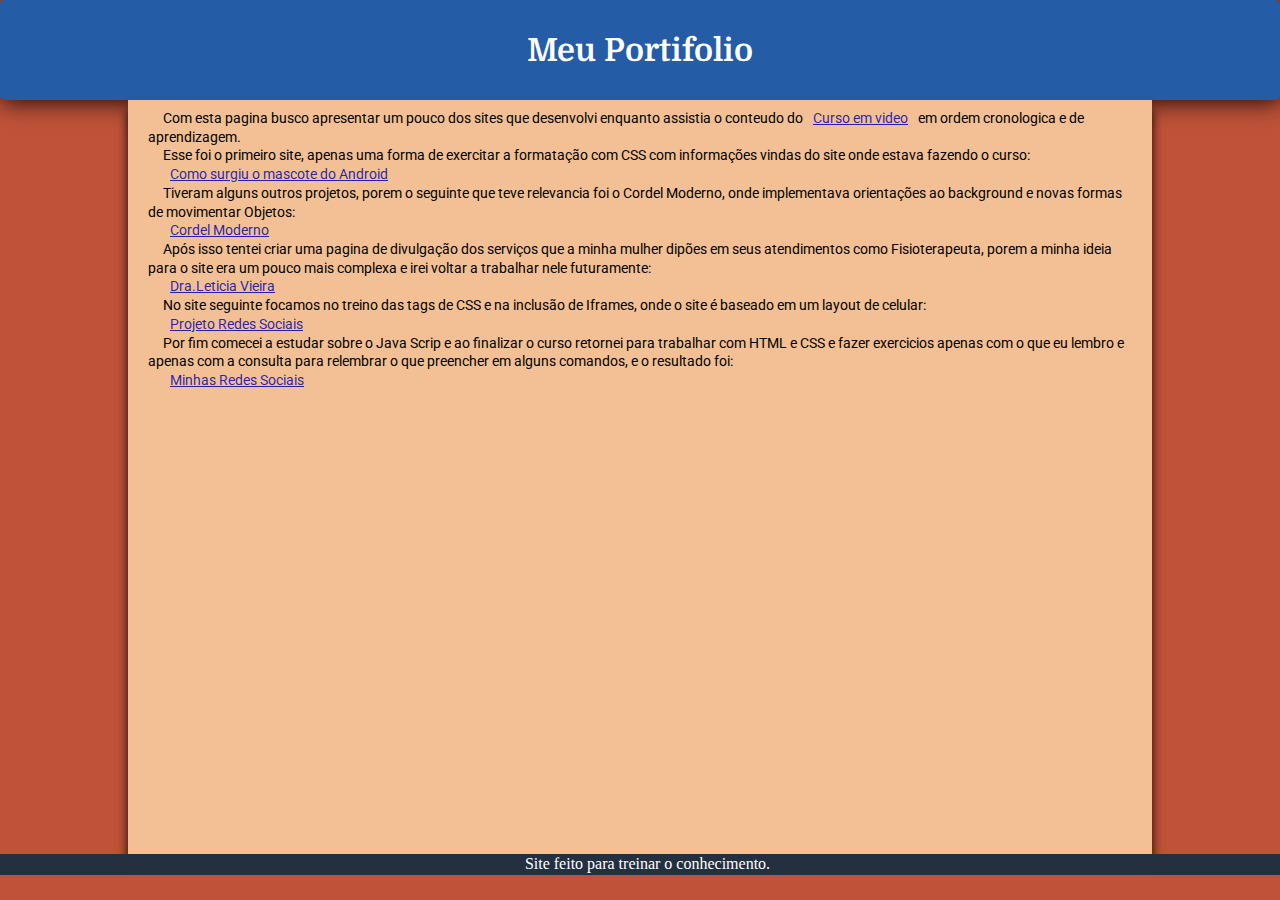
==== portifolio.html @ 6975d9ed "aaa" ====
<!DOCTYPE html>
<html lang="pr-br">
<head>
    <meta charset="UTF-8">
    <meta name="viewport" content="width=device-width, initial-scale=1.0">
    <link rel="stylesheet" href="portifolio.css">
    <link rel="shortcut icon" href="imagem/fav.png" type="image/x-icon">
    <title>Meu Portifolio</title>
</head>
<body>
    <header>
        <h1>Meu Portifolio</h1>
    </header>
    <section>
        <div id="conteudo">
            <p>Com esta pagina busco apresentar um pouco dos sites que desenvolvi enquanto assistia o conteudo do <a href="https://www.cursoemvideo.com/" target="_blank">Curso em video</a> em ordem cronologica e de aprendizagem.</p>
            <p>Esse foi o primeiro site, apenas uma forma de exercitar a formatação com CSS com informações vindas do site onde estava fazendo o curso:</p>
            <p><a href="../Desafio/Desafio.html" target="_blank">Como surgiu o mascote do Android</a></p>
            <p>Tiveram alguns outros projetos, porem o seguinte que teve relevancia foi o Cordel Moderno, onde implementava orientações ao background e novas formas de movimentar Objetos:</p>
            <p><a href="../CordelModerno/Cordel.html" target="_blank">Cordel Moderno</a></p>
            <p>Após isso tentei criar uma pagina de divulgação dos serviços que a minha mulher dipões em seus atendimentos como Fisioterapeuta, porem a minha ideia para o site era um pouco mais complexa e irei voltar a trabalhar nele futuramente:
            <p><a href="../Dra.LeticiaV/index.html" target="_blank">Dra.Leticia Vieira</a></p>
            <p>No site seguinte focamos no treino das tags de CSS e na inclusão de Iframes, onde o site é baseado em um layout de celular:</p>
            <p><a href="../Iframe/Iframe.html" target="_blank">Projeto Redes Sociais</a></p>
            <p>Por fim comecei a estudar sobre o Java Scrip e ao finalizar o curso retornei para trabalhar com HTML e CSS e fazer exercicios apenas com o que eu lembro e apenas com a consulta para relembrar o que preencher em alguns comandos, e o resultado foi:</p>
            <p><a href="../Site/index.html" target="_blank">Minhas Redes Sociais</a></p>
        </div>
    </section>
    <footer>
        <p>Site feito para treinar o conhecimento.</p>
         </footer>
</body>
</html>
---- portifolio.css ----
@import url('https://fonts.googleapis.com/css2?family=Domine:wght@400..700&display=swap');
@import url('https://fonts.googleapis.com/css2?family=Roboto:ital,wght@0,100..900;1,100..900&display=swap');

:root{
    --cor1: #245CA6;
    --cor2: #243040;
    --cor3: #04B2D9;
    --cor4: #F2C094;
    --cor5: #BF5239;

    --font1: 'Domine', 'cursive';
    --font2: 'Roboto', 'cursive';
}
*{
    padding: 0px;
    margin: 0px;
}
body{
    background-color: var(--cor5);
    height: 100vh;
}
h1{
    font-family: var(--font1);
}
h2{

}
header{
    background-color: var(--cor1);
    height: 100px;
    display:flex;
    justify-content: center;
    align-items: center;
    color: white;
    box-shadow: 1px 1px 25px rgba(0, 0, 0, 0.952);
    border-radius: 5px;
}
header h1{

}
header p{
    font-family: var(--font2);
}
section{
    background-color: var(--cor4);
    font-family: var(--font2);
    font-size: 90%;
    width: 80%;
    margin: auto;
    min-height: 83.8vh;
    box-shadow: 0px 10px 10px rgba(0, 0, 0, 0.952);
}
div#conteudo{
    padding: 10px 20px;
}
p{
    line-height: 1.3;
    text-indent: 15px;
}
a{
    text-decoration: underline;
    color: rgba(0, 0, 177, 0.836);
    margin: 0px 7px;
}
a:hover{
    text-decoration: underline;
    color: #245CA6;  
}
footer{
    background-color: var(--cor2);
    color: white;
    text-align: center;
}
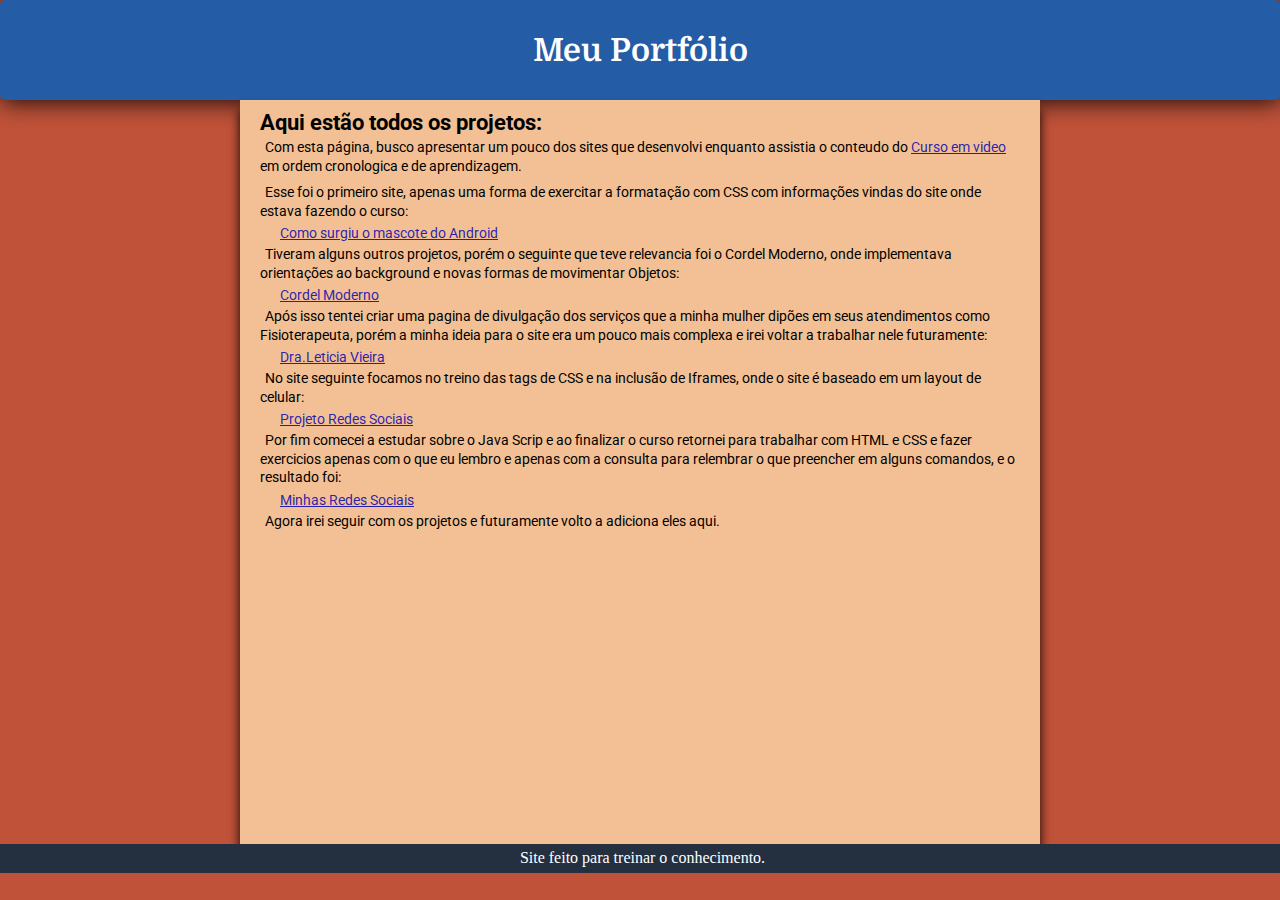
==== commit 762b5242: "Finalizando o portifolio" ====
--- a/portifolio.html
+++ b/portifolio.html
@@ -9,21 +9,23 @@
 </head>
 <body>
     <header>
-        <h1>Meu Portifolio</h1>
+        <h1>Meu Portfólio</h1>
     </header>
     <section>
         <div id="conteudo">
-            <p>Com esta pagina busco apresentar um pouco dos sites que desenvolvi enquanto assistia o conteudo do <a href="https://www.cursoemvideo.com/" target="_blank">Curso em video</a> em ordem cronologica e de aprendizagem.</p>
+            <h2>Aqui estão todos os projetos:</h2>
+            <p>Com esta página, busco apresentar um pouco dos sites que desenvolvi enquanto assistia o conteudo do <a id="curso" href="https://www.cursoemvideo.com/" target="_blank">Curso em video</a> em ordem cronologica e de aprendizagem.</p>
             <p>Esse foi o primeiro site, apenas uma forma de exercitar a formatação com CSS com informações vindas do site onde estava fazendo o curso:</p>
-            <p><a href="../Desafio/Desafio.html" target="_blank">Como surgiu o mascote do Android</a></p>
-            <p>Tiveram alguns outros projetos, porem o seguinte que teve relevancia foi o Cordel Moderno, onde implementava orientações ao background e novas formas de movimentar Objetos:</p>
-            <p><a href="../CordelModerno/Cordel.html" target="_blank">Cordel Moderno</a></p>
-            <p>Após isso tentei criar uma pagina de divulgação dos serviços que a minha mulher dipões em seus atendimentos como Fisioterapeuta, porem a minha ideia para o site era um pouco mais complexa e irei voltar a trabalhar nele futuramente:
-            <p><a href="../Dra.LeticiaV/index.html" target="_blank">Dra.Leticia Vieira</a></p>
+            <article><a href="../Desafio/Desafio.html" target="_blank">Como surgiu o mascote do Android</a></article>
+            <p>Tiveram alguns outros projetos, porém o seguinte que teve relevancia foi o Cordel Moderno, onde implementava orientações ao background e novas formas de movimentar Objetos:</p>
+            <article><a href="../CordelModerno/Cordel.html" target="_blank">Cordel Moderno</a></article>
+            <p>Após isso tentei criar uma pagina de divulgação dos serviços que a minha mulher dipões em seus atendimentos como Fisioterapeuta, porém a minha ideia para o site era um pouco mais complexa e irei voltar a trabalhar nele futuramente:</p>
+            <article><a href="../Dra.LeticiaV/index.html" target="_blank">Dra.Leticia Vieira</a></article>
             <p>No site seguinte focamos no treino das tags de CSS e na inclusão de Iframes, onde o site é baseado em um layout de celular:</p>
-            <p><a href="../Iframe/Iframe.html" target="_blank">Projeto Redes Sociais</a></p>
+            <article><a href="../Iframe/Iframe.html" target="_blank">Projeto Redes Sociais</a></article>
             <p>Por fim comecei a estudar sobre o Java Scrip e ao finalizar o curso retornei para trabalhar com HTML e CSS e fazer exercicios apenas com o que eu lembro e apenas com a consulta para relembrar o que preencher em alguns comandos, e o resultado foi:</p>
-            <p><a href="../Site/index.html" target="_blank">Minhas Redes Sociais</a></p>
+            <article><a href="../Site/index.html" target="_blank">Minhas Redes Sociais</a></article>
+            <p>Agora irei seguir com os projetos e futuramente volto a adiciona eles aqui.</p>
         </div>
     </section>
     <footer>
--- a/portifolio.css
+++ b/portifolio.css
@@ -21,9 +21,10 @@
 }
 h1{
     font-family: var(--font1);
+    text-align: center;
 }
 h2{
-
+    font-family: var(--font2);
 }
 header{
     background-color: var(--cor1);
@@ -35,9 +36,6 @@
     box-shadow: 1px 1px 25px rgba(0, 0, 0, 0.952);
     border-radius: 5px;
 }
-header h1{
-
-}
 header p{
     font-family: var(--font2);
 }
@@ -46,8 +44,9 @@
     font-family: var(--font2);
     font-size: 90%;
     width: 80%;
+    max-width: 800px;
     margin: auto;
-    min-height: 83.8vh;
+    min-height: 82.7vh;
     box-shadow: 0px 10px 10px rgba(0, 0, 0, 0.952);
 }
 div#conteudo{
@@ -55,12 +54,18 @@
 }
 p{
     line-height: 1.3;
-    text-indent: 15px;
+    text-indent: 5px;
+    padding: 3.8px 0px;
 }
 a{
     text-decoration: underline;
     color: rgba(0, 0, 177, 0.836);
-    margin: 0px 7px;
+    padding: 0px 20px;
+}
+a#curso{
+    padding: 0px;
+    text-decoration: underline;
+    color: rgba(0, 0, 177, 0.836);
 }
 a:hover{
     text-decoration: underline;
